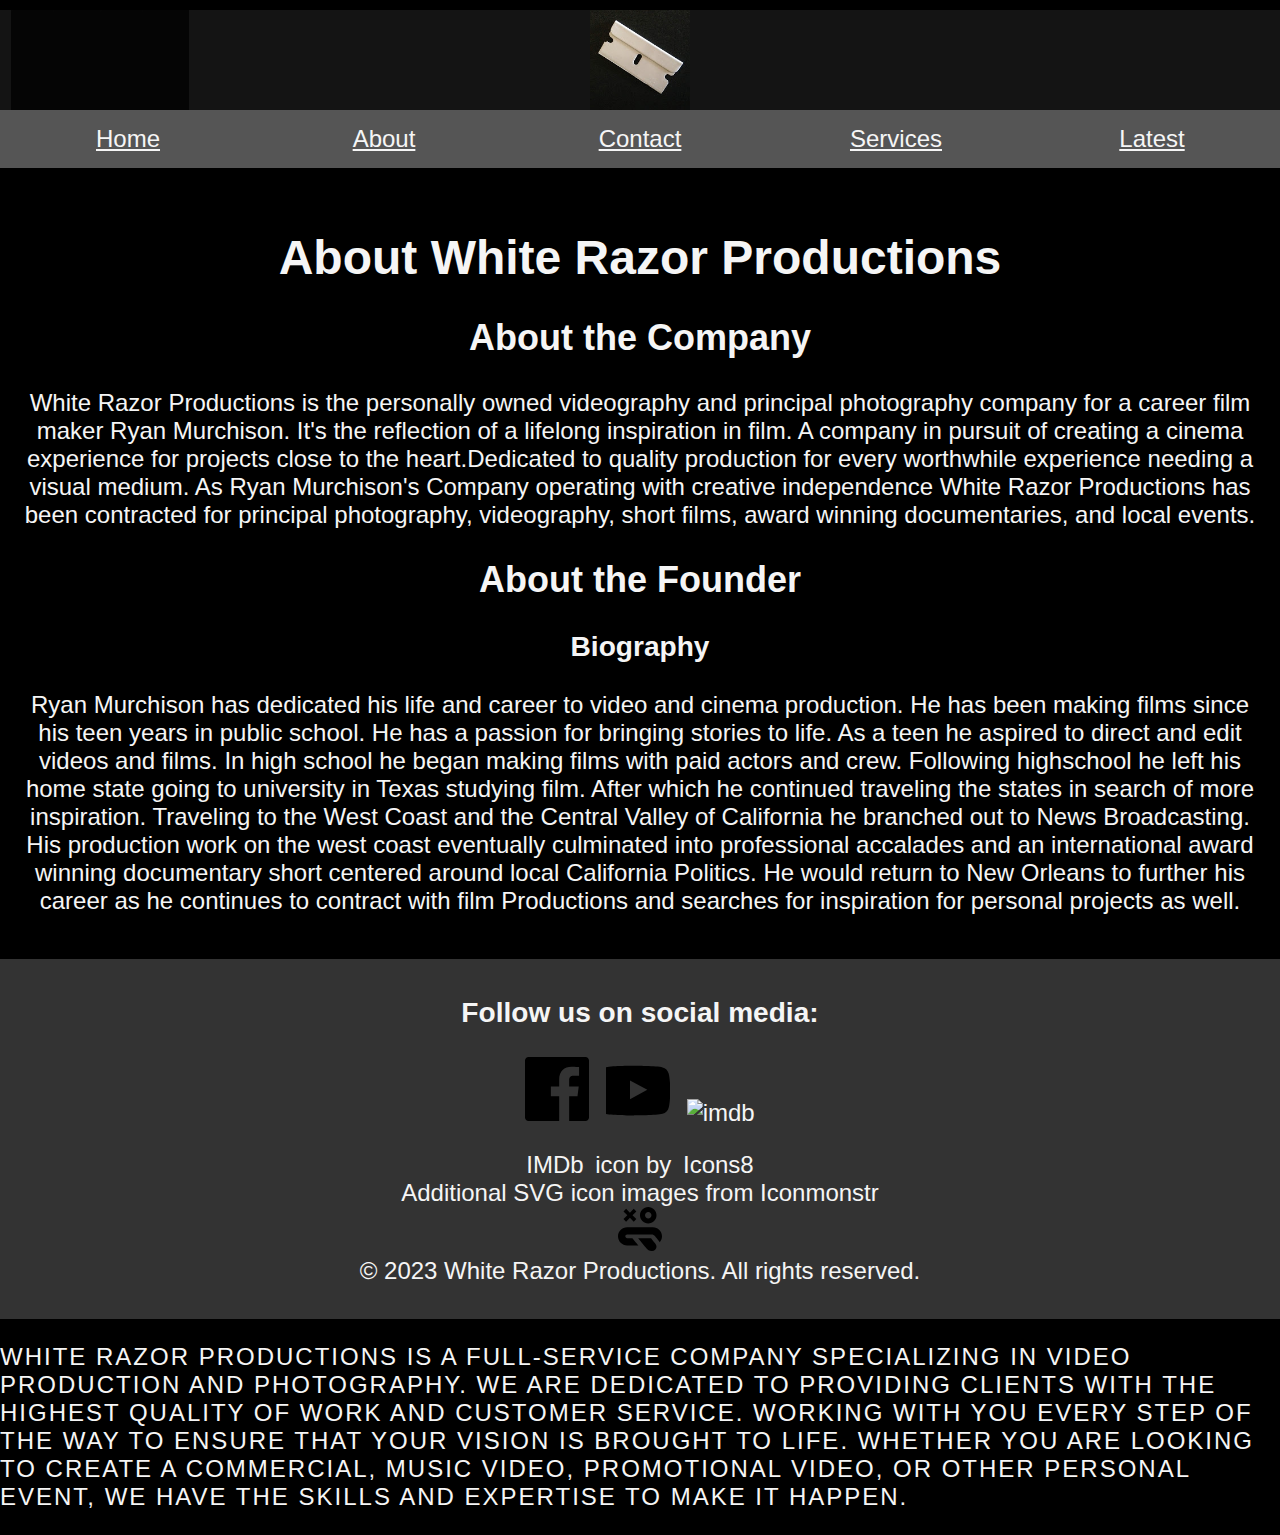
==== about.html @ c1a0ddce "Update" ====
<!DOCTYPE html>
<html lang="en-US" dir="ltr">
  <head>
    <meta charset="utf-8" />
    <meta http-equiv="X-UA-Compatible" content="IE=edge" />
    <meta name="viewport" content="width=device-width, initial-scale=1.0" />
    <link rel="stylesheet" href="whiteRazorStylesheet.css" />
    <link rel="icon" href="whiteRazorLogo.jpg" />
    <title>About White Razor Productions</title>
  </head>
  <body>
    <header>
      <div class="logo">
        <div class="logoVideo">
          <video
            id="logoVideo"
            width="200"
            height="100"
            src="White Razor Productions LLC Intro logo.mp4"
            autoplay
            muted
            onloadedmetadata="this.currentTime = 0;"
            ontimeupdate="if (this.currentTime >= 8) { this.pause(); this.currentTime = 8; }"
          ></video>
        </div>
        <div class="logoImage">
          <img
            src="whiteRazorLogo.jpg"
            id="logoHeader"
            alt="White Razor Productions logo"
          />
        </div>
      </div>
      <!-- Use a button for the nav toggle for better accessibility -->
      <button class="nav-toggle" aria-label="Toggle navigation">
        Experience White Razor Productions
      </button>
      <nav>
        <ul>
          <li><a href="index.html">Home</a></li>
          <li><a href="about.html">About</a></li>
          <li><a href="contact.html">Contact</a></li>
          <li><a href="whiteRazorServices.html">Services</a></li>
          <li><a href="latest.html">Latest</a></li>
        </ul>
      </nav>
    </header>
    <main>
      <h1>About White Razor Productions</h1>
      <h2>About the Company</h2>
      <p>
        White Razor Productions is the personally owned videography and
        principal photography company for a career film maker Ryan Murchison.
        It's the reflection of a lifelong inspiration in film. A company in
        pursuit of creating a cinema experience for projects close to the
        heart.Dedicated to quality production for every worthwhile experience
        needing a visual medium. As Ryan Murchison's Company operating with
        creative independence White Razor Productions has been contracted for
        principal photography, videography, short films, award winning
        documentaries, and local events.
      </p>
      <h2>About the Founder</h2>
      <h3>Biography</h3>
      <p>
        Ryan Murchison has dedicated his life and career to video and cinema
        production. He has been making films since his teen years in public
        school. He has a passion for bringing stories to life. As a teen he
        aspired to direct and edit videos and films. In high school he began
        making films with paid actors and crew. Following highschool he left his
        home state going to university in Texas studying film. After which he
        continued traveling the states in search of more inspiration. Traveling
        to the West Coast and the Central Valley of California he branched out
        to News Broadcasting. His production work on the west coast eventually
        culminated into professional accalades and an international award
        winning documentary short centered around local California Politics. He
        would return to New Orleans to further his career as he continues to
        contract with film Productions and searches for inspiration for personal
        projects as well.
      </p>
    </main>
    <footer>
      <div class="share" id="share">
        <div class="shareText" id="shareHeader">
          <h3>Follow us on social media:</h3>
        </div>
        <div class="shareLinks" id="shareLinks">
          <a
            title="Facebook"
            href="https://www.facebook.com/people/White-Razor-Productions/100066410921612/"
            target="_blank"
            rel="noopener noreferrer"
          >
            <svg
              xmlns="http://www.w3.org/2000/svg"
              width="64"
              height="64"
              viewBox="0 0 24 24"
            >
              <path
                d="M22.675 0h-21.35c-.732 0-1.325.593-1.325 1.325v21.351c0 .731.593 1.324 1.325 1.324h11.495v-9.294h-3.128v-3.622h3.128v-2.671c0-3.1 1.893-4.788 4.659-4.788 1.325 0 2.463.099 2.795.143v3.24l-1.918.001c-1.504 0-1.795.715-1.795 1.763v2.313h3.587l-.467 3.622h-3.12v9.293h6.116c.73 0 1.323-.593 1.323-1.325v-21.35c0-.732-.593-1.325-1.325-1.325z"
              />
            </svg>
          </a>
          <a
            title="Youtube"
            href="https://www.youtube.com/@whiterazorproduction"
            target="_blank"
            rel="noopener noreferrer"
          >
            <svg
              alt="youtube"
              xmlns="http://www.w3.org/2000/svg"
              width="64"
              height="64"
              viewBox="0 0 24 24"
            >
              <path
                d="M23.5 6.2c-.3-1.2-1.2-2.1-2.3-2.3-2.1-.6-10.7-.6-10.7-.6s-8.5 0-10.7.6c-1.1.3-2 1.2-2.3 2.3-.6 2.1-.6 6.4-.6 6.4s0 4.3.6 6.4c.3 1.2 1.2 2.1 2.3 2.3 2.1.6 10.7.6 10.7.6s8.5 0 10.7-.6c1.2-.3 2.1-1.2 2.3-2.3.6-2.1.6-6.4.6-6.4s0-4.3-.6-6.4zm-14.5 9.6v-7l6.5 3.5-6.5 3.5z"
              />
            </svg>
          </a>
          <a
            title="IMDb"
            href="https://www.imdb.com/name/nm3601510/?ref_=nv_sr_srsg_0/"
            target="_blank"
            rel="noopener noreferrer"
          >
            <img
              width="74"
              height="74"
              src="https://img.icons8.com/glyph-neue/64/imdb.png"
              alt="imdb"
            />
          </a>
        </div>
      </div>
      <div id="logoContainer">
        <img
          src="whiteRazorLogo.jpg"
          id="logoFooter"
          alt="White Razor Productions logo"
        />
      </div>
      <div id="references">
        <p>
          <a href="https://icons8.com/icon/P9HjgGcVghd2/imdb">IMDb</a> icon by
          <a href="https://icons8.com">Icons8</a> <br />Additional SVG icon
          images from Iconmonstr<br />
          <a
            title="Iconmonstr"
            href="https://iconmonstr.com/"
            target="_blank"
            rel="noopener noreferrer"
          >
            <svg
              xmlns="http://www.w3.org/2000/svg"
              width="44"
              height="44"
              viewBox="0 0 24 24"
            >
              <path
                d="M16.5 2.75c-.965 0-1.75.785-1.75 1.75s.785 1.75 1.75 1.75 1.75-.785 1.75-1.75-.785-1.75-1.75-1.75zm0-2.75c2.481 0 4.5 2.019 4.5 4.5s-2.019 4.5-4.5 4.5-4.5-2.019-4.5-4.5 2.019-4.5 4.5-4.5zm-5.5 17.01s2.539 3.087 4.022 4.944c1.163 1.454 2.025 2.046 3.462 2.046 1.411 0 2.516-1.065 2.516-2.309 0-.539-.183-1.111-.594-1.646-1.52-1.973-2.406-3.035-2.406-3.035h-7zm-3.136-.01h-2.864c-.551 0-1-.449-1-1s.449-1 1-1h13.279c.893 0 1.4.248 1.963.958.96 1.211 2.505 3.163 2.562 3.251.736-.87 1.196-1.98 1.196-3.209 0-2.761-2.239-5-5-5h-14c-2.761 0-5 2.239-5 5s2.239 5 5 5h6.141c-1.144-1.405-3.277-4-3.277-4zm.05-12.5l2.086 2.086-1.414 1.414-2.086-2.086-2.086 2.086-1.414-1.414 2.086-2.086-2.086-2.086 1.414-1.414 2.086 2.086 2.086-2.086 1.414 1.414-2.086 2.086z"
              />
            </svg>
          </a>
          <br />&copy; 2023 White Razor Productions. All rights reserved.
        </p>
      </div>
    </footer>
      <div class="text" id="footerText">
        <p>
          White Razor Productions is a full-service company specializing in
          video production and photography. We are dedicated to providing
          clients with the highest quality of work and customer service. Working
          with you every step of the way to ensure that your vision is brought
          to life. Whether you are looking to create a commercial, music video,
          promotional video, or other personal event, we have the skills and
          expertise to make it happen.
        </p>
      </div>
  </body>
</html>
---- whiteRazorStylesheet.css ----
/* General styles */

body {
    font-family: Arial, sans-serif;
    font-size: 24px;
    margin: 0;
    padding: 0;
    background-color: rgb(20, 20, 20);
    color: whitesmoke;
}

header, footer {
    color: whitesmoke;
    padding: 10px 0;
    text-align: center;
}

footer {
    background-color: #333;
}

a {
    color: whitesmoke;
    text-decoration: none;
}
a follow {
    color: whitesmoke;
    text-decoration: none;
}
/* Logo container */
.logo {
    position: relative;
    width: 100%;
    height: 100px;
    background-color: rgb(20, 20, 20);
}

/* Logo video */
.logoVideo {
    position: absolute;
    top: 0;
    left: 0;
    z-index: 10;
}

/* Logo image */
.logoImage {
    position: absolute;
    top: 0;
    left: 50%;
    transform: translateX(-50%);
    z-index: 5;
}

/* Center #logoHeader within the .logo container */
#logoHeader {
    width: 100px;
    height: auto;
}
/* Center #logoFooter within the footer */
#logoFooter {
    display: none;
}

/* Navigation styles */
nav {
    background-color: #333;
    width: 100%;
    padding: 0;
    margin: 0;
}

nav ul {
    list-style: none;
    padding: 0;
    margin: 0;
    display: flex;
    justify-content: space-around;
    align-items: center;
    width: 100%;
}

nav ul li {
    flex: 1;
    text-align: center;
}

nav ul li a {
    display: block;
    padding: 15px 20px;
    color: whitesmoke;
    text-decoration: none;
}

nav ul li a, #phone, #email:hover {
    background-color: #555;
    text-decoration: underline;
}

.nav-toggle {
    display: none;
}

/* Main content styling */
main {
    padding: 20px;
    text-align: center;
}

#reelVideo {
    width: 1280px;
    height: 720px;
    margin: 20px 0;
}

/* Footer styling */
footer .text {
    margin: 20px 0;
}

#shareLinks a {
    color: whitesmoke;
    margin: 0 5px;
    text-decoration: none;
    display: inline-block;
}

#shareLinks svg {
    fill: black;
    transition: fill 0.3s;
}

#shareLinks svg:hover {
    fill: whitesmoke;
}
#shareLinks img {
  transition: filter 0.3s;
}

#shareLinks img:hover {
  filter: invert(120%);
}
#references a {
    color: whitesmoke;
    margin: 0 5px;
    text-decoration: none;
    display: inline-block;
}

#references svg {
    fill: black;
    transition: fill 0.3s;
}

#references svg:hover {
    fill: whitesmoke;
}
/* Responsive adjustments */
@media (max-width: 768px) {
    body {
        font-size: 16px;
    }
    .nav-toggle {
        display: block;
        background-color: #444;
        color: #fff;
        border: none;
        padding: 10px;
        cursor: pointer;
        font-size: 16px;
        margin-left: auto;
    }

    nav ul {
        flex-direction: column;
        display: none; /* Hide by default for smaller screens */
        width: 100%;
    }

    nav ul.show {
        display: flex; /* Show when toggled */
    }

    .logo {
        flex-direction: column;
        align-items: center;
        justify-content: center;
    }

    #logoHeader, #logoFooter {
        display: block;
        margin: 0 auto;
        width: 100px;
        height: auto;
    }

    #reelHead {
        display: none; /* Hide the reel header on smaller screens */
    }

    #reelVideo {
        width:360px;
        height: auto;
    }

    #logoVideo {
        display: none; /* Hide the logo video on smaller screens */
    }

    footer {
        flex-direction: column;
        text-align: center;
    }

    #footerText, #share {
        width: 100%;
        text-align: center;
        padding-right: 0px;
    }

    #share {
        display: block;
        justify-content: center;
        padding-top: 10px;
    }
    #logoContainer {
        padding-top: 20px;
        margin-top: 20px;
    background-color: rgb(20, 20, 20);
    }

}
/*contact page*/

body {
  background: black;
}

.wrap {
  height: 48yh;
  display: flex;
  justify-content: center;
  align-items: center;
  div {
    display: flex;
    justify-content: center;
    align-items: center;
    margin: 8px;
  }
}

.parent {
  position: relative;
  .sub {
    transition: all 0.5s ease-in-out;
  }
  .thanks {
    font-size: 13px;
    transition: all 0.5s ease-in-out;
    position: absolute;
    top: -5px;
    left: 0;
    opacity: 0;
  }
}
#subscription {
  display: inline-block;
  justify-content: center;
  align-items: center;
  height: 100vh;
}
.text {
  font-size: 24px;
  color:whitesmoke;
  font-family: 'Open Sans', sans-serif;
  letter-spacing: 2px;
  text-transform: uppercase;
  transition: all 0.5s ease-in-out;
}

#toggle {
  display: none;
}

.button {
  position: absolute;
  z-index: 999;
  width: 24px;
  height: 24px;
  background: whitesmoke;
  border-radius: 10%;
  transition: all 0.5s ease-in-out;
  cursor: pointer;
  &:before {
    position: absolute;
    width: 16px;
    height: 2px;
    background: grey;
    transform: rotate(90deg);
  }
  &:after {
    position: absolute;
    top: 13px;
    left: 6px;
    content: '';
    width: 16px;
    height: 2px;
    background: grey;
  }
}

#toggle:checked ~ .nav {
  opacity: 1;
  transform: translateY(10%);
}

#toggle:checked ~ .button {
  transform: rotate(135deg);
  box-shadow: 0 0 0 0 transparent;
  border-radius: 100%;
}

#toggle:checked ~ .subbed {
  opacity: 1;
}
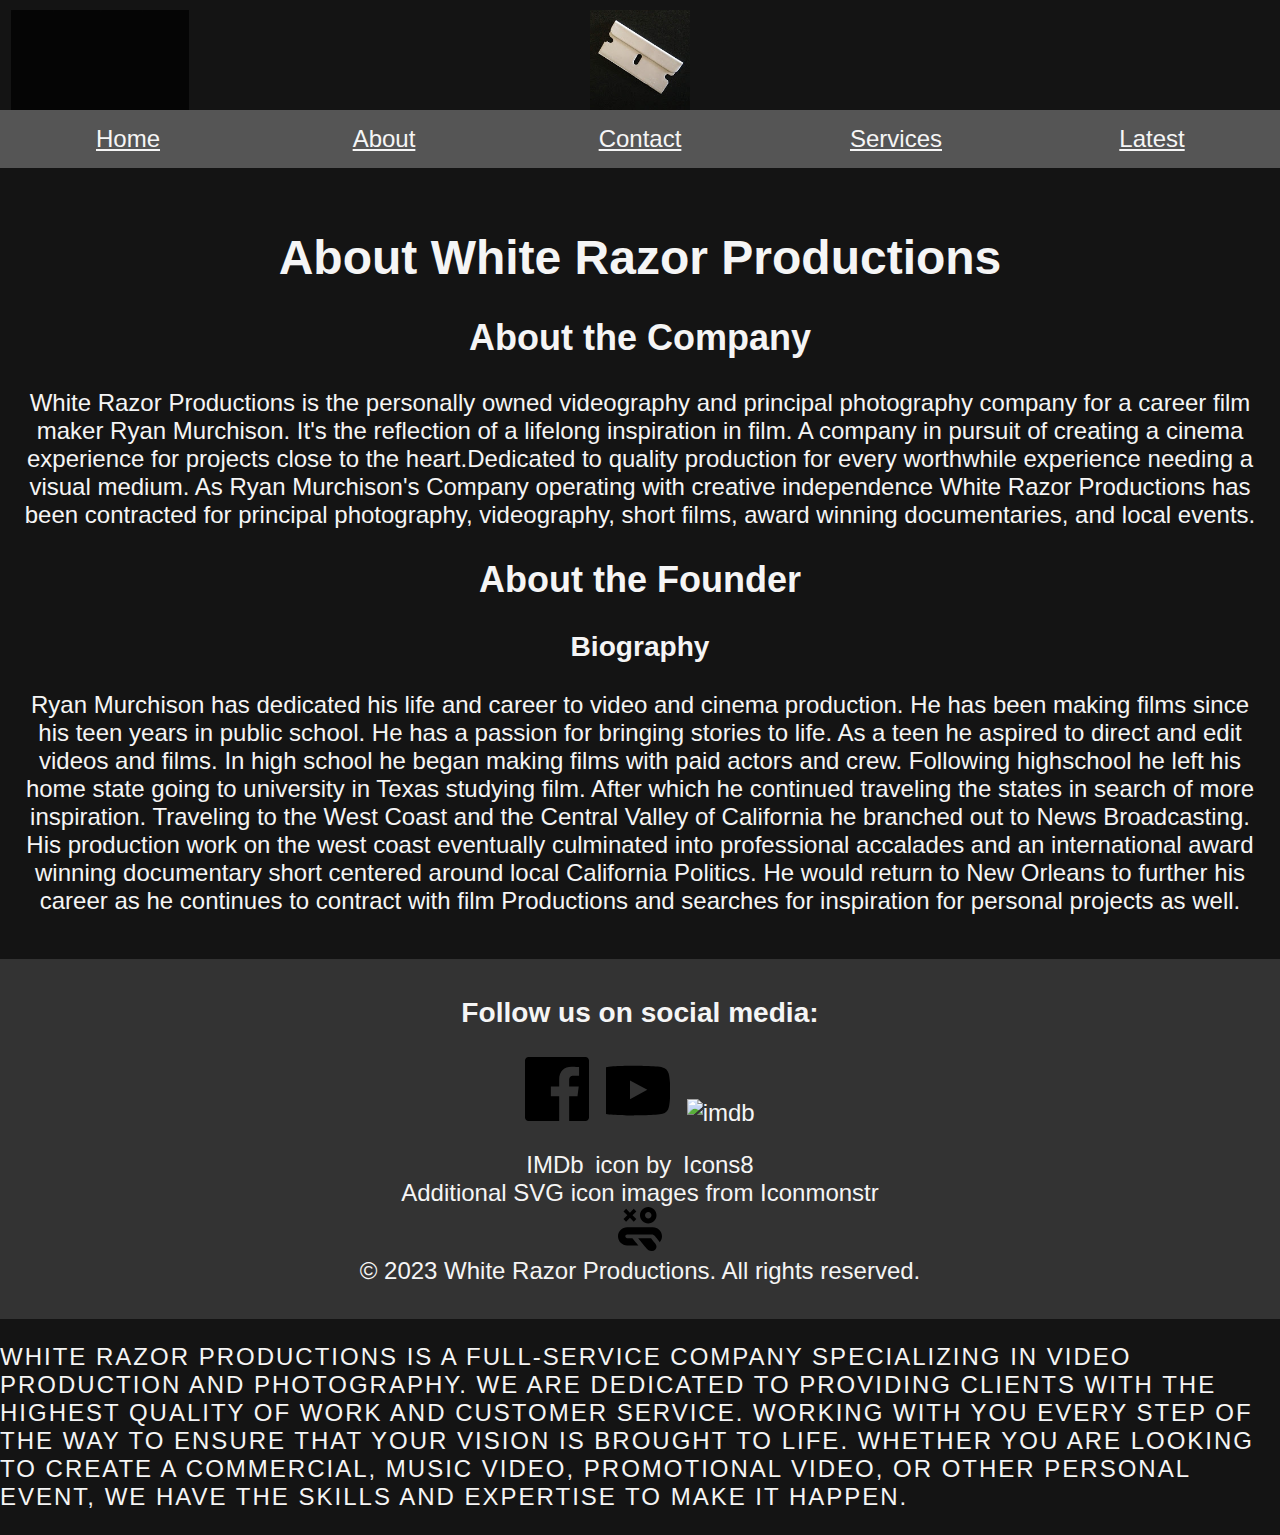
==== commit 373453e3: "Update" ====
--- a/about.html
+++ b/about.html
@@ -7,6 +7,22 @@
     <link rel="stylesheet" href="whiteRazorStylesheet.css" />
     <link rel="icon" href="whiteRazorLogo.jpg" />
     <title>About White Razor Productions</title>
+    <script src="https://code.jquery.com/jquery-3.6.0.min.js"></script>
+    <script type="module" src="navToggle.js"></script>
+    <script defer>
+      document.addEventListener("DOMContentLoaded", function () {
+        const navToggle = document.querySelector(".nav-toggle");
+        const navUl = document.querySelector("nav ul");
+        const homeLink = document.getElementById("homeLink");
+        const reelVideo = document.getElementById("reelVideo");
+
+        // Toggle navigation visibility
+        navToggle.addEventListener("click", function () {
+          navToggle.classList.toggle("active");
+          navUl.classList.toggle("show");
+        });
+     });
+     </script>
   </head>
   <body>
     <header>
--- a/whiteRazorStylesheet.css
+++ b/whiteRazorStylesheet.css
@@ -51,13 +51,11 @@
     transform: translateX(-50%);
     z-index: 5;
 }
-
-/* Center #logoHeader within the .logo container */
 #logoHeader {
     width: 100px;
     height: auto;
 }
-/* Center #logoFooter within the footer */
+
 #logoFooter {
     display: none;
 }
@@ -173,12 +171,12 @@
 
     nav ul {
         flex-direction: column;
-        display: none; /* Hide by default for smaller screens */
+        display: none;
         width: 100%;
     }
 
     nav ul.show {
-        display: flex; /* Show when toggled */
+        display: flex;
     }
 
     .logo {
@@ -195,7 +193,7 @@
     }
 
     #reelHead {
-        display: none; /* Hide the reel header on smaller screens */
+        display: none;
     }
 
     #reelVideo {
@@ -204,7 +202,7 @@
     }
 
     #logoVideo {
-        display: none; /* Hide the logo video on smaller screens */
+        display: none;
     }
 
     footer {
@@ -230,12 +228,75 @@
     }
 
 }
+
 /*contact page*/
-
-body {
-  background: black;
-}
-
+#subscription {
+  display: flex;
+  flex-direction: column;
+  align-items: center; 
+  justify-content: center;
+}
+
+#subscription input[type="text"] {
+  width: 400px; /* Increase width */
+  padding: 15px; /* Increase padding */
+  margin-bottom: 10px;
+  border: 1px solid #444;
+  border-radius: 4px;
+}
+
+.emailer {
+  width: 400px; /* Increase width */
+  padding: 15px; /* Increase padding */
+  margin-bottom: 10px;
+  border: 1px solid #444;
+  border-radius: 4px;
+}
+
+#button {
+  height: 100px;
+  width: 300px;
+  padding: 10px; 
+  margin-bottom: 10px;
+  border: 1px solid #444;
+  border-radius: 4px;
+}
+#submit {
+  width: 100px;
+  height: 50px;
+  text-align: center;
+  cursor: pointer;
+  border-radius: 8px;
+
+}
+#toggle {
+  width: 100px;
+  height: 50px;
+  background-image: url('./whiteRazorLogoEdited.jpg');
+  background-size: cover;
+  background-position: center;
+  background-repeat: no-repeat;
+  filter: blur(5px); /* Apply blur */
+  transition: filter 0.1s ease-in-out; /* Smooth transition */
+}
+
+#toggle:hover {
+  filter: blur(0); /* Remove blur on hover */
+}
+.text {
+  font-size: 24px;
+  color:whitesmoke;
+  font-family: 'Open Sans', sans-serif;
+  letter-spacing: 2px;
+  text-transform: uppercase;
+  transition: all 0.5s ease-in-out;
+}
+#subbed {
+  display: none;
+  transition: all 0.5s ease-in-out;
+  opacity: 0;
+}
+/*
 .wrap {
   height: 48yh;
   display: flex;
@@ -263,11 +324,16 @@
     opacity: 0;
   }
 }
-#subscription {
-  display: inline-block;
+
+.wrap {
+  display: flex;
   justify-content: center;
   align-items: center;
-  height: 100vh;
+  height: 50vh;
+  .subbed {
+    transition: all 0.5s ease-in-out;
+    opacity: 0;
+  }
 }
 .text {
   font-size: 24px;
@@ -280,6 +346,8 @@
 
 #toggle {
   display: none;
+  width: 400px;
+  height: 30px;
 }
 
 .button {
@@ -322,4 +390,4 @@
 
 #toggle:checked ~ .subbed {
   opacity: 1;
-}+} */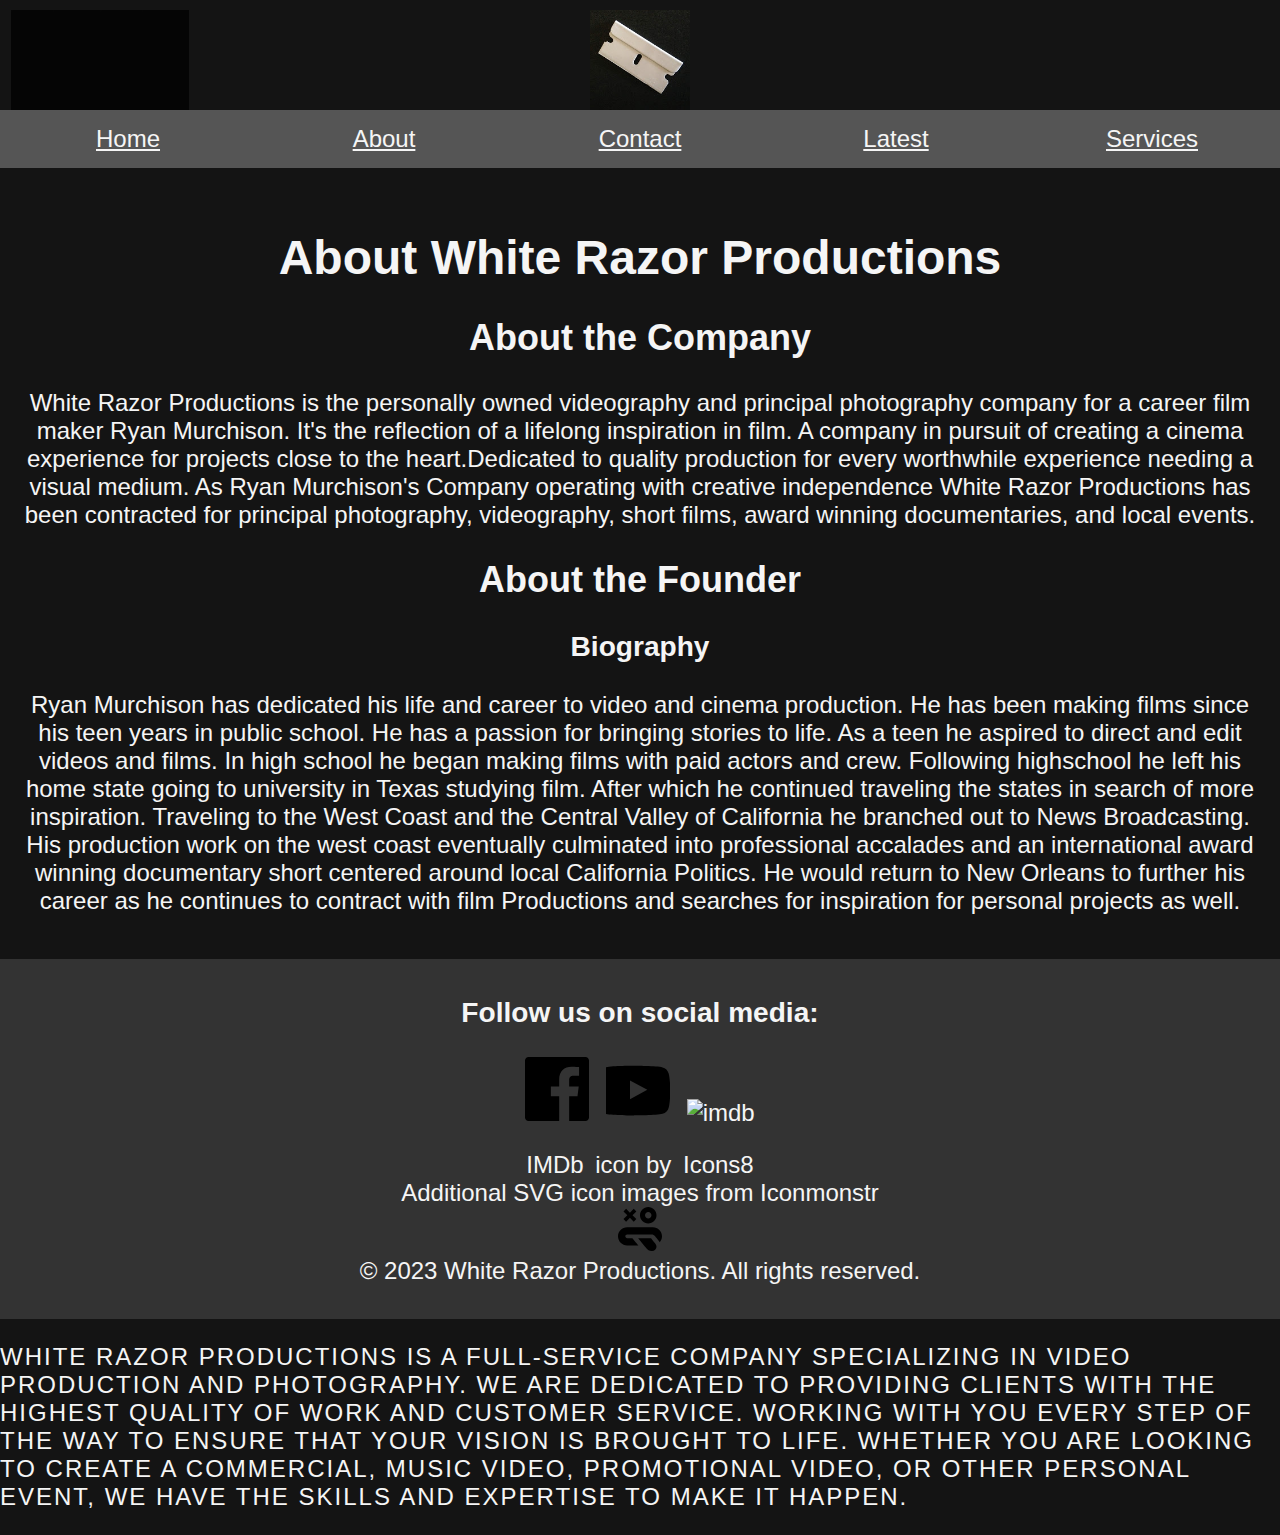
==== commit d9496bb5: "Update" ====
--- a/about.html
+++ b/about.html
@@ -56,8 +56,8 @@
           <li><a href="index.html">Home</a></li>
           <li><a href="about.html">About</a></li>
           <li><a href="contact.html">Contact</a></li>
-          <li><a href="whiteRazorServices.html">Services</a></li>
           <li><a href="latest.html">Latest</a></li>
+          <li><a href="services.html">Services</a></li>
         </ul>
       </nav>
     </header>
@@ -183,7 +183,7 @@
         </p>
       </div>
     </footer>
-      <div class="text" id="footerText">
+      <div class="text" id="aboutfootertext">
         <p>
           White Razor Productions is a full-service company specializing in
           video production and photography. We are dedicated to providing
--- a/whiteRazorStylesheet.css
+++ b/whiteRazorStylesheet.css
@@ -1,5 +1,3 @@
-/* General styles */
-
 body {
     font-family: Arial, sans-serif;
     font-size: 24px;
@@ -153,10 +151,71 @@
 #references svg:hover {
     fill: whitesmoke;
 }
+
+/*contact page*/
+#subscription {
+  display: flex;
+  flex-direction: column;
+  align-items: center; 
+  justify-content: center;
+}
+
+#subscription input[type="text"], #subscription input[type="email"] {
+  width: 400px; /* Increase width */
+  padding: 15px; /* Increase padding */
+  margin-bottom: 10px;
+  border: 1px solid #444;
+  border-radius: 4px;
+}
+
+#submit {
+  width: 100px;
+  height: 50px;
+  text-align: center;
+  cursor: pointer;
+  border-radius: 8px;
+}
+
+#button {
+  width: 150px;
+  height: 50px;
+  padding: 10px; 
+  margin-bottom: 10px;
+  border: 1px solid #444;
+  border-radius: 4px;
+  background-image: url('./whiteRazorLogoEdited.jpg');
+  background-size: cover;
+  background-position: center;
+  background-repeat: no-repeat;
+  color: 444;
+  font-size: bold;
+  white-space: normal;
+  font-weight: bold;
+  filter: blur(5px); /* Apply blur */
+  transition: filter 0.1s ease-in-out; /* Smooth transition */
+}
+
+#button:hover, #name:hover, #email:hover {
+  filter: blur(0); /* Remove blur on hover */
+}
+
+.text {
+  font-size: 24px;
+  color: whitesmoke;
+  font-family: 'Open Sans', sans-serif;
+  letter-spacing: 2px;
+  text-transform: uppercase;
+  transition: all 0.5s ease-in-out;
+}
+
+#thanks {
+  opacity: 0;
+}
+
 /* Responsive adjustments */
 @media (max-width: 768px) {
     body {
-        font-size: 16px;
+        font-size: 14px;
     }
     .nav-toggle {
         display: block;
@@ -224,170 +283,22 @@
     #logoContainer {
         padding-top: 20px;
         margin-top: 20px;
-    background-color: rgb(20, 20, 20);
-    }
-
-}
-
-/*contact page*/
-#subscription {
-  display: flex;
-  flex-direction: column;
-  align-items: center; 
-  justify-content: center;
-}
-
-#subscription input[type="text"] {
-  width: 400px; /* Increase width */
-  padding: 15px; /* Increase padding */
-  margin-bottom: 10px;
-  border: 1px solid #444;
-  border-radius: 4px;
-}
-
-.emailer {
-  width: 400px; /* Increase width */
-  padding: 15px; /* Increase padding */
-  margin-bottom: 10px;
-  border: 1px solid #444;
-  border-radius: 4px;
-}
-
-#button {
-  height: 100px;
-  width: 300px;
-  padding: 10px; 
-  margin-bottom: 10px;
-  border: 1px solid #444;
-  border-radius: 4px;
-}
-#submit {
-  width: 100px;
-  height: 50px;
-  text-align: center;
-  cursor: pointer;
-  border-radius: 8px;
-
-}
-#toggle {
-  width: 100px;
-  height: 50px;
-  background-image: url('./whiteRazorLogoEdited.jpg');
-  background-size: cover;
-  background-position: center;
-  background-repeat: no-repeat;
-  filter: blur(5px); /* Apply blur */
-  transition: filter 0.1s ease-in-out; /* Smooth transition */
-}
-
-#toggle:hover {
-  filter: blur(0); /* Remove blur on hover */
-}
-.text {
-  font-size: 24px;
-  color:whitesmoke;
-  font-family: 'Open Sans', sans-serif;
-  letter-spacing: 2px;
-  text-transform: uppercase;
-  transition: all 0.5s ease-in-out;
-}
-#subbed {
-  display: none;
-  transition: all 0.5s ease-in-out;
-  opacity: 0;
-}
-/*
-.wrap {
-  height: 48yh;
-  display: flex;
-  justify-content: center;
-  align-items: center;
-  div {
-    display: flex;
-    justify-content: center;
-    align-items: center;
-    margin: 8px;
-  }
-}
-
-.parent {
-  position: relative;
-  .sub {
-    transition: all 0.5s ease-in-out;
-  }
-  .thanks {
-    font-size: 13px;
-    transition: all 0.5s ease-in-out;
-    position: absolute;
-    top: -5px;
-    left: 0;
-    opacity: 0;
-  }
-}
-
-.wrap {
-  display: flex;
-  justify-content: center;
-  align-items: center;
-  height: 50vh;
-  .subbed {
-    transition: all 0.5s ease-in-out;
-    opacity: 0;
-  }
-}
-.text {
-  font-size: 24px;
-  color:whitesmoke;
-  font-family: 'Open Sans', sans-serif;
-  letter-spacing: 2px;
-  text-transform: uppercase;
-  transition: all 0.5s ease-in-out;
-}
-
-#toggle {
-  display: none;
-  width: 400px;
-  height: 30px;
-}
-
-.button {
-  position: absolute;
-  z-index: 999;
-  width: 24px;
-  height: 24px;
-  background: whitesmoke;
-  border-radius: 10%;
-  transition: all 0.5s ease-in-out;
-  cursor: pointer;
-  &:before {
-    position: absolute;
-    width: 16px;
-    height: 2px;
-    background: grey;
-    transform: rotate(90deg);
-  }
-  &:after {
-    position: absolute;
-    top: 13px;
-    left: 6px;
-    content: '';
-    width: 16px;
-    height: 2px;
-    background: grey;
-  }
-}
-
-#toggle:checked ~ .nav {
-  opacity: 1;
-  transform: translateY(10%);
-}
-
-#toggle:checked ~ .button {
-  transform: rotate(135deg);
-  box-shadow: 0 0 0 0 transparent;
-  border-radius: 100%;
-}
-
-#toggle:checked ~ .subbed {
-  opacity: 1;
-} */+        background-color: rgb(20, 20, 20);
+    }
+    #subscription input[id="name"], #subscription input[id="email"] {
+    width: 90%; /* Adjust width */
+    padding: 10px; /* Adjust padding */
+    }
+
+    #button {
+
+    }
+    #subscription input[type="text"], #subscription input[type="email"] {
+    width: 100%;
+    padding: 10px;
+    }
+    #indexfootertext, #aboutfootertext, 
+    #contactfootertext { 
+    font-size: 87%;
+    }
+  }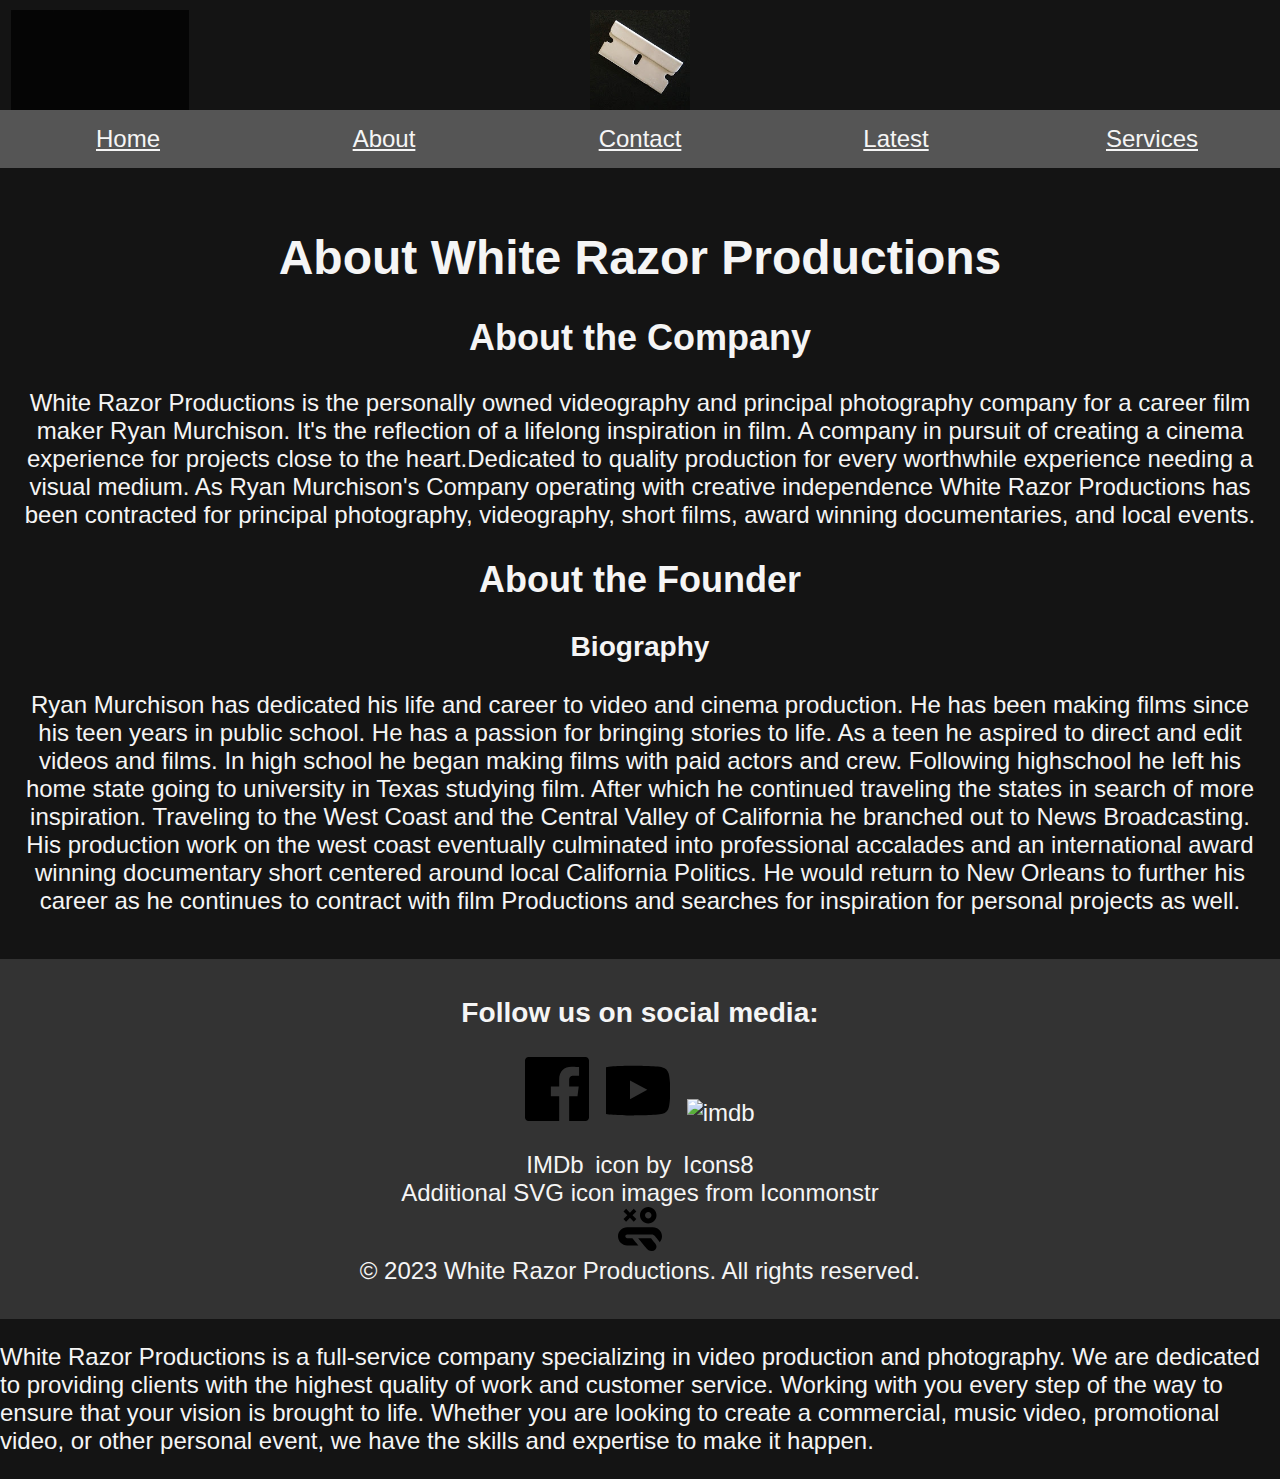
==== commit bd56a595: "Update" ====
--- a/about.html
+++ b/about.html
@@ -183,7 +183,7 @@
         </p>
       </div>
     </footer>
-      <div class="text" id="aboutfootertext">
+      <div class="footertext" id="aboutfootertext">
         <p>
           White Razor Productions is a full-service company specializing in
           video production and photography. We are dedicated to providing
--- a/whiteRazorStylesheet.css
+++ b/whiteRazorStylesheet.css
@@ -161,8 +161,8 @@
 }
 
 #subscription input[type="text"], #subscription input[type="email"] {
-  width: 400px; /* Increase width */
-  padding: 15px; /* Increase padding */
+  width: 400px;
+  padding: 15px;
   margin-bottom: 10px;
   border: 1px solid #444;
   border-radius: 4px;
@@ -191,12 +191,12 @@
   font-size: bold;
   white-space: normal;
   font-weight: bold;
-  filter: blur(5px); /* Apply blur */
-  transition: filter 0.1s ease-in-out; /* Smooth transition */
+  filter: blur(5px);
+  transition: filter 0.1s ease-in-out;
 }
 
 #button:hover, #name:hover, #email:hover {
-  filter: blur(0); /* Remove blur on hover */
+  filter: blur(0);
 }
 
 .text {
@@ -211,7 +211,47 @@
 #thanks {
   opacity: 0;
 }
-
+#mailto{
+  color: whitesmoke;
+  text-decoration: underline;
+}
+/* Latest Page */
+#galleryheader {
+  display: flex;
+  flex-direction: row;
+  align-items: center;
+  justify-content: space-between;
+  width: 100%;
+  border-bottom: 10px solid whitesmoke;
+}
+
+#latestlogo {
+  display: flex;
+  align-items: center;
+  justify-content: flex-end;
+  flex: 1;
+}
+
+.yearheader {
+  display: flex;
+  align-items: center;
+  flex: 1;
+}
+#gofundme-wrapper {
+  filter: invert(1);
+}
+#gofundme {
+  width: 30%;
+  height: auto;
+  max-width: 50%;
+  background-color: rgb(20, 20, 20);
+  display: flex;
+  align-items: center;
+  justify-content: center;
+  padding-top: 10px;
+  margin: 0 auto;
+  filter: invert(1);
+}
 /* Responsive adjustments */
 @media (max-width: 768px) {
     body {
@@ -286,19 +326,33 @@
         background-color: rgb(20, 20, 20);
     }
     #subscription input[id="name"], #subscription input[id="email"] {
-    width: 90%; /* Adjust width */
-    padding: 10px; /* Adjust padding */
-    }
-
-    #button {
-
+    width: 90%;
+    padding: 10px;
     }
     #subscription input[type="text"], #subscription input[type="email"] {
-    width: 100%;
-    padding: 10px;
-    }
-    #indexfootertext, #aboutfootertext, 
-    #contactfootertext { 
-    font-size: 87%;
+        width: 100%;
+        padding: 10px;
+    }
+    .footertext{ 
+        font-size: 87%;
+    }
+    #gofundme {
+        width: 77%;
+        height: auto;
+        max-width: 50%;}
+    #latestlogo img {
+        max-width: 50%;
+        height: auto;
+    }
+
+    .display {
+        width: 100%; 
+        height: auto;
+        max-width: 100%; 
+    }
+   .displayimage {
+        width: 100%;
+        height: auto;
+        max-width: 100%;
     }
   }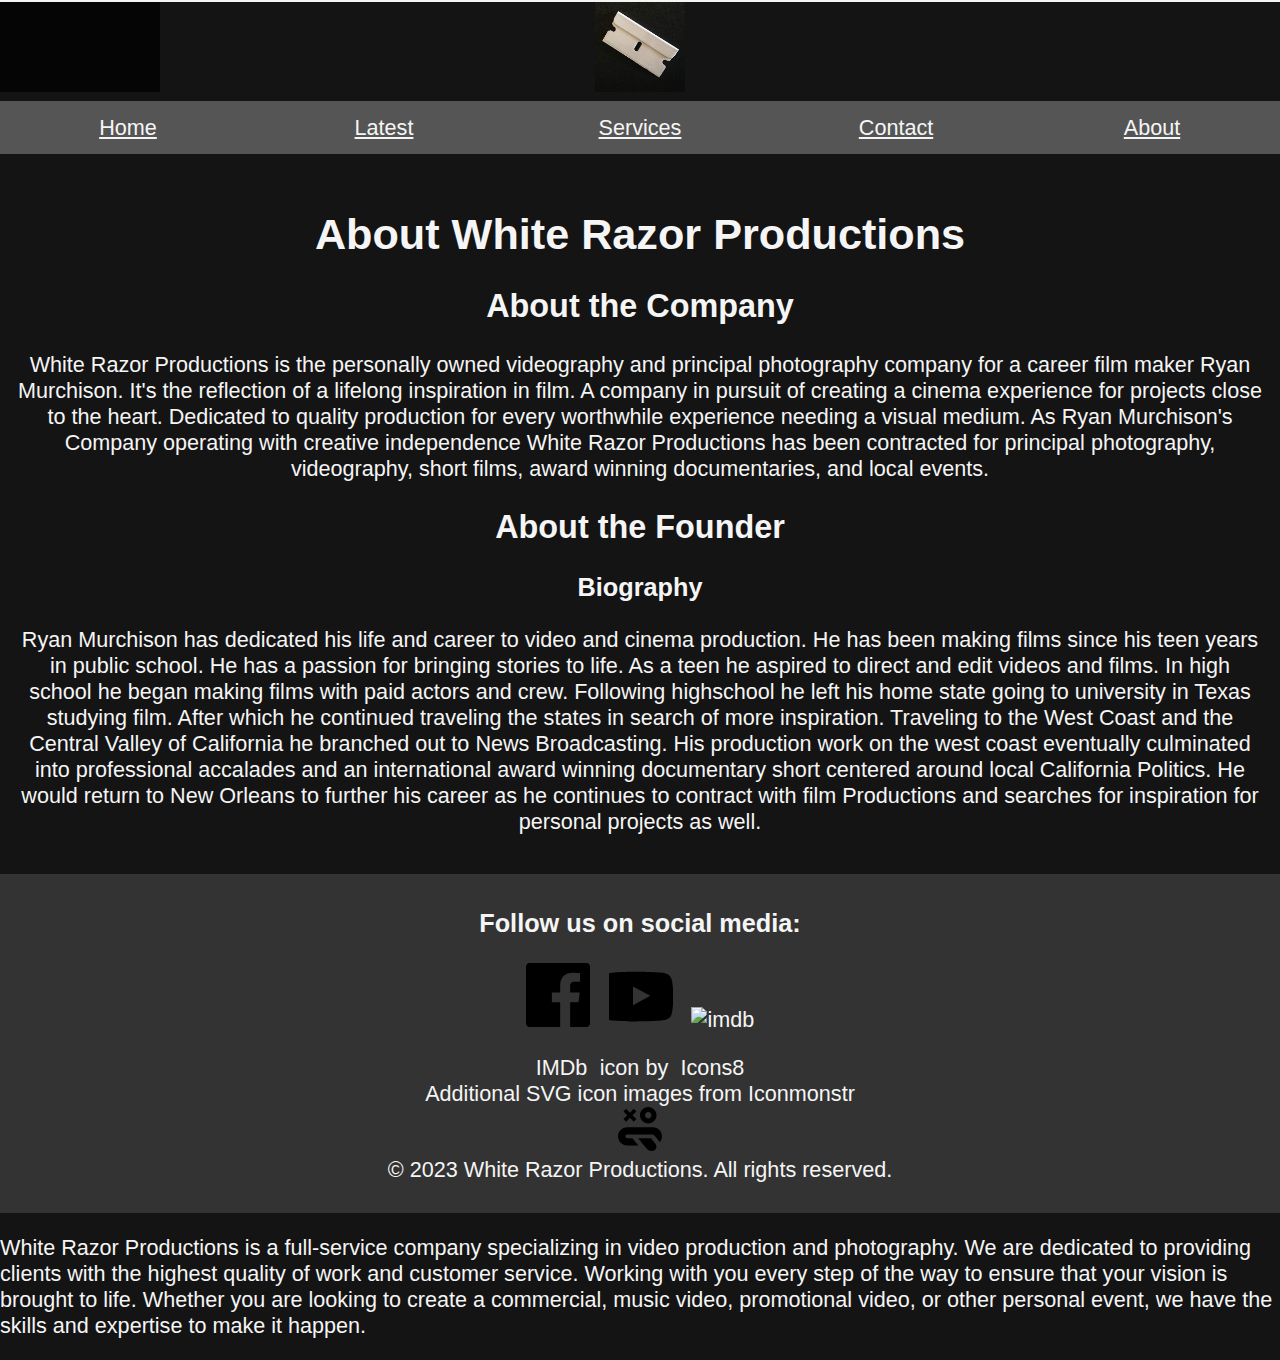
==== commit edcf20a4: "Update" ====
--- a/about.html
+++ b/about.html
@@ -21,8 +21,8 @@
           navToggle.classList.toggle("active");
           navUl.classList.toggle("show");
         });
-     });
-     </script>
+      });
+    </script>
   </head>
   <body>
     <header>
@@ -54,10 +54,10 @@
       <nav>
         <ul>
           <li><a href="index.html">Home</a></li>
-          <li><a href="about.html">About</a></li>
-          <li><a href="contact.html">Contact</a></li>
           <li><a href="latest.html">Latest</a></li>
           <li><a href="services.html">Services</a></li>
+          <li><a href="contact.html">Contact</a></li>
+          <li><a href="about.html">About</a></li>
         </ul>
       </nav>
     </header>
@@ -68,12 +68,12 @@
         White Razor Productions is the personally owned videography and
         principal photography company for a career film maker Ryan Murchison.
         It's the reflection of a lifelong inspiration in film. A company in
-        pursuit of creating a cinema experience for projects close to the
-        heart.Dedicated to quality production for every worthwhile experience
-        needing a visual medium. As Ryan Murchison's Company operating with
-        creative independence White Razor Productions has been contracted for
-        principal photography, videography, short films, award winning
-        documentaries, and local events.
+        pursuit of creating a cinema experience for projects close to the heart.
+        Dedicated to quality production for every worthwhile experience needing
+        a visual medium. As Ryan Murchison's Company operating with creative
+        independence White Razor Productions has been contracted for principal
+        photography, videography, short films, award winning documentaries, and
+        local events.
       </p>
       <h2>About the Founder</h2>
       <h3>Biography</h3>
@@ -183,16 +183,16 @@
         </p>
       </div>
     </footer>
-      <div class="footertext" id="aboutfootertext">
-        <p>
-          White Razor Productions is a full-service company specializing in
-          video production and photography. We are dedicated to providing
-          clients with the highest quality of work and customer service. Working
-          with you every step of the way to ensure that your vision is brought
-          to life. Whether you are looking to create a commercial, music video,
-          promotional video, or other personal event, we have the skills and
-          expertise to make it happen.
-        </p>
-      </div>
+    <div class="footertext" id="aboutfootertext">
+      <p>
+        White Razor Productions is a full-service company specializing in video
+        production and photography. We are dedicated to providing clients with
+        the highest quality of work and customer service. Working with you every
+        step of the way to ensure that your vision is brought to life. Whether
+        you are looking to create a commercial, music video, promotional video,
+        or other personal event, we have the skills and expertise to make it
+        happen.
+      </p>
+    </div>
   </body>
 </html>
--- a/whiteRazorStylesheet.css
+++ b/whiteRazorStylesheet.css
@@ -1,19 +1,35 @@
+/* Index and Main Content */
 body {
     font-family: Arial, sans-serif;
-    font-size: 24px;
+    font-size: 2.4vh;
     margin: 0;
     padding: 0;
     background-color: rgb(20, 20, 20);
     color: whitesmoke;
 }
 
-header, footer {
-    color: whitesmoke;
-    padding: 10px 0;
+header {
+    display: flex;
+    flex-direction: column;
+    align-items: center;
+    justify-content: center;
+    padding: 1vh 0;
     text-align: center;
-}
-
+    background-color: #333;
+    width: 100%;
+    z-index: 1;
+    position: relative;
+    border-top: 2px solid whitesmoke;
+}
+main {
+    margin-top: 10vh;
+    padding: 2vh;
+    text-align: center;
+}
 footer {
+    color: whitesmoke;
+    padding: 1vh 0;
+    text-align: center;
     background-color: #333;
 }
 
@@ -21,36 +37,49 @@
     color: whitesmoke;
     text-decoration: none;
 }
-a follow {
+
+a:visited {
     color: whitesmoke;
     text-decoration: none;
 }
-/* Logo container */
+
 .logo {
-    position: relative;
+    display: flex;
+    align-items: center;
+    justify-content: center;
     width: 100%;
-    height: 100px;
+    height: 10vh;
+    max-height: 100vh;
     background-color: rgb(20, 20, 20);
-}
-
-/* Logo video */
-.logoVideo {
     position: absolute;
     top: 0;
+    z-index: 5;
+}
+
+.logoVideo, .logoImage {
+    height: 10vh;
+    max-height: 100vh;
+    width: 100%;
+}
+
+#logoVideo, #logoHeader {
+    height: 100%;
+    width: auto;
+    position: absolute;
+    z-index: 10;
+}
+
+.logoVideo, #logoVideo {
     left: 0;
-    z-index: 10;
-}
-
-/* Logo image */
-.logoImage {
-    position: absolute;
-    top: 0;
+}
+
+.logoImage, #logoHeader {
     left: 50%;
     transform: translateX(-50%);
-    z-index: 5;
-}
-#logoHeader {
-    width: 100px;
+}
+
+#logoimage {
+    width: 100%;
     height: auto;
 }
 
@@ -58,12 +87,17 @@
     display: none;
 }
 
-/* Navigation styles */
+/*Navigation*/
 nav {
+    display: flex;
     background-color: #333;
     width: 100%;
     padding: 0;
     margin: 0;
+    position: relative;
+    flex-direction: column;
+    align-items: center;
+    top: 10vh;
 }
 
 nav ul {
@@ -83,7 +117,7 @@
 
 nav ul li a {
     display: block;
-    padding: 15px 20px;
+    padding: 1.5vh 2vw;
     color: whitesmoke;
     text-decoration: none;
 }
@@ -97,26 +131,28 @@
     display: none;
 }
 
-/* Main content styling */
 main {
-    padding: 20px;
+    padding: 2vh;
     text-align: center;
 }
 
 #reelVideo {
-    width: 1280px;
-    height: 720px;
-    margin: 20px 0;
-}
-
-/* Footer styling */
+    width: 80vw;
+    height: 45vw;
+    margin: 2vh 0;
+}
+/* Footers */
 footer .text {
-    margin: 20px 0;
+    margin: 2vh 0;
+}
+
+#missionStatement {
+    font-size: 2vh;
 }
 
 #shareLinks a {
     color: whitesmoke;
-    margin: 0 5px;
+    margin: 0 0.5vw;
     text-decoration: none;
     display: inline-block;
 }
@@ -129,16 +165,18 @@
 #shareLinks svg:hover {
     fill: whitesmoke;
 }
+
 #shareLinks img {
-  transition: filter 0.3s;
+    transition: filter 0.3s;
 }
 
 #shareLinks img:hover {
-  filter: invert(120%);
-}
+    filter: invert(120%);
+}
+
 #references a {
     color: whitesmoke;
-    margin: 0 5px;
+    margin: 0 0.5vw;
     text-decoration: none;
     display: inline-block;
 }
@@ -152,207 +190,472 @@
     fill: whitesmoke;
 }
 
-/*contact page*/
+/*Contact Page*/
 #subscription {
-  display: flex;
-  flex-direction: column;
-  align-items: center; 
-  justify-content: center;
+    display: flex;
+    flex-direction: column;
+    align-items: center; 
+    justify-content: center;
 }
 
 #subscription input[type="text"], #subscription input[type="email"] {
-  width: 400px;
-  padding: 15px;
-  margin-bottom: 10px;
-  border: 1px solid #444;
-  border-radius: 4px;
+    width: 80vw;
+    padding: 2vh;
+    margin-bottom: 1vh;
+    border: 1px solid #444;
+    border-radius: 4px;
 }
 
 #submit {
-  width: 100px;
-  height: 50px;
-  text-align: center;
-  cursor: pointer;
-  border-radius: 8px;
+    width: 20vw;
+    height: 5vh;
+    text-align: center;
+    cursor: pointer;
+    border-radius: 8px;
 }
 
 #button {
-  width: 150px;
-  height: 50px;
-  padding: 10px; 
-  margin-bottom: 10px;
-  border: 1px solid #444;
-  border-radius: 4px;
-  background-image: url('./whiteRazorLogoEdited.jpg');
-  background-size: cover;
-  background-position: center;
-  background-repeat: no-repeat;
-  color: 444;
-  font-size: bold;
-  white-space: normal;
-  font-weight: bold;
-  filter: blur(5px);
-  transition: filter 0.1s ease-in-out;
+    width: auto;
+    height: 10vh;
+    padding: 2vh;
+    margin-bottom: 1vh;
+    border: 1px solid #444;
+    border-radius: 4px;
+    background-image: url('./whiteRazorLogoEdited.jpg');
+    background-size: cover;
+    background-position: center;
+    background-repeat: no-repeat;
+    color: #444;
+    font-size: bold;
+    white-space: normal;
+    font-weight: bold;
+    filter: blur(5px);
+    transition: filter 0.1s ease-in-out;
 }
 
 #button:hover, #name:hover, #email:hover {
-  filter: blur(0);
+    filter: blur(0);
 }
 
 .text {
-  font-size: 24px;
-  color: whitesmoke;
-  font-family: 'Open Sans', sans-serif;
-  letter-spacing: 2px;
-  text-transform: uppercase;
-  transition: all 0.5s ease-in-out;
+    font-size: 3vh;
+    color: whitesmoke;
+    font-family: 'Open Sans', sans-serif;
+    letter-spacing: 0.2vw;
+    text-transform: uppercase;
+    transition: all 0.5s ease-in-out;
 }
 
 #thanks {
-  opacity: 0;
-}
-#mailto{
-  color: whitesmoke;
-  text-decoration: underline;
+    opacity: 0;
+}
+
+#mailto {
+    color: whitesmoke;
+    text-decoration: underline;
 }
 /* Latest Page */
 #galleryheader {
-  display: flex;
-  flex-direction: row;
-  align-items: center;
-  justify-content: space-between;
-  width: 100%;
-  border-bottom: 10px solid whitesmoke;
+    display: flex;
+    flex-direction: row;
+    align-items: center;
+    justify-content: space-between;
+    width: 100%;
+    border-bottom: 1vh solid whitesmoke;
 }
 
 #latestlogo {
-  display: flex;
-  align-items: center;
-  justify-content: flex-end;
-  flex: 1;
+    display: flex;
+    align-items: center;
+    justify-content: flex-end;
+    flex: 1;
 }
 
 .yearheader {
-  display: flex;
-  align-items: center;
-  flex: 1;
-}
+    display: flex;
+    align-items: center;
+    flex: 1;
+}
+
 #gofundme-wrapper {
-  filter: invert(1);
-}
+    filter: invert(1);
+}
+
 #gofundme {
-  width: 30%;
-  height: auto;
-  max-width: 50%;
-  background-color: rgb(20, 20, 20);
-  display: flex;
-  align-items: center;
-  justify-content: center;
-  padding-top: 10px;
-  margin: 0 auto;
-  filter: invert(1);
+    width: 50vw;
+    height: auto;
+    max-width: 50vw;
+    background-color: rgb(20, 20, 20);
+    display: flex;
+    align-items: center;
+    justify-content: center;
+    padding-top: 2vh;
+    margin: 0 auto;
+    filter: invert(1);
 }
 /* Responsive adjustments */
 @media (max-width: 768px) {
     body {
-        font-size: 14px;
+        font-size: 1.4vh;
+    }
+
+    .logo {
+        display: flex;
+        align-items: center;
+        justify-content: center;
+        position: absolute;
+        top: 0;
+        width: 100%;
+        max-height: 10vh;
+        background-color: rgb(20, 20, 20);
+        z-index: 5;
+    }
+
+    .logoVideo, .logoImage {
+        height: 10vh;
+        max-height: 100%;
+        width: 100%;
+    }
+
+    #logoVideo, #logoHeader {
+        height: 100%;
+        width: auto;
+        position: absolute;
+        z-index: 10;
+    }
+
+    .logoVideo, #logoVideo {
+        left: 0;
+    }
+
+    .logoImage, #logoHeader {
+        left: 50%;
+        transform: translateX(-50%);
+    }
+
+    #logoHeader, #logoFooter {
+        display: block;
+        margin: 0 auto;
+        width: 10vh;
+        height: auto;
+    }
+    #logoImage, .logoImage {
+        display: none;
     }
     .nav-toggle {
+        display: none;
+    }
+
+    #reelVideo {
+        width: 75vw;
+        height: auto;
+        max-width: 100vw;
+        max-height: 100vh;
+    }
+
+
+    footer {
+        flex-direction: column;
+        text-align: center;
+    }
+
+    #footerText, #share {
+        width: 100%;
+        text-align: center;
+        padding-right: 0;
+    }
+
+    #share {
+        display: block;
+        justify-content: center;
+        padding-top: 1vh;
+    }
+
+    #logoContainer {
+        padding-top: 2vh;
+        margin-top: 2vh;
+        background-color: rgb(20, 20, 20);
+    }
+
+    #subscription input[id="name"], #subscription input[id="email"] {
+        width: 90vw;
+        padding: 2vh;
+    }
+
+    #button {
+        width: 100vw;
+        height: 100%;
+        padding: 2vh;
+        margin: 0;
+        background-size: cover;
+    }
+
+    #subscription input[type="text"], #subscription input[type="email"] {
+        width: 100%;
+        padding: 2vh;
+    }
+
+    .footertext { 
+        font-size: 1.2vh;
+    }
+
+    #gofundme {
+        width: 77vw;
+        height: auto;
+        max-width: 100vw;
+        max-height: 100vh;
+    }
+
+    #latestlogo img {
+        max-width: 50%;
+        height: auto;
+    }
+
+    .display {
+        width: 100%; 
+        height: auto;
+        max-width: 100%; 
+    }
+
+    .displayimage {
+        width: 100%;
+        height: auto;
+        max-width: 100%;
+    }
+}
+
+@media (orientation: landscape) and (max-width: 768px) {
+    body {
+        font-size: 1.4vh;
+    }
+
+    .nav-toggle {
+        display: none;
+    }
+
+    nav {
+        display: flex;
+        background-color: #333;
+        width: 100%;
+        padding: 0;
+        margin: 0;
+        position: relative;
+        flex-direction: column;
+        align-items: center;
+        top: 10vh;
+    }
+
+    nav ul {
+        list-style: none;
+        padding: 0;
+        margin: 0;
+        display: flex;
+        justify-content: space-around;
+        align-items: center;
+        width: 100%;
+    }
+
+    nav ul li {
+        flex: 1;
+        text-align: center;
+    }
+
+    nav ul li a {
+        display: block;
+        padding: 1.5vh 2vw;
+        color: whitesmoke;
+        text-decoration: none;
+    }
+
+    nav ul li a, #phone, #email:hover {
+        background-color: #555;
+        text-decoration: underline;
+    }
+
+    .logo {
+        display: flex;
+        align-items: center;
+        justify-content: center;
+        position: absolute;
+        top: 0;
+        width: 100%;
+        max-height: 10vh;
+        background-color: rgb(20, 20, 20);
+    }
+
+    .logoVideo, .logoImage {
+        height: 10vh;
+        max-height: 100vh;
+        width: 100%;
+    }
+
+    #logoVideo, #logoHeader {
+        height: 100%;
+        width: auto;
+        position: absolute;
+        z-index: 10;
+    }
+
+    .logoVideo, #logoVideo {
+        left: 0;
+    }
+
+    .logoImage, #logoHeader {
+        left: 50%;
+        transform: translateX(-50%);
+    }
+
+    #logoHeader, #logoFooter {
+        display: block;
+        margin: 0 auto;
+        width: 10vw;
+        height: auto;
+    }
+
+    #reelVideo {
+        width: 60vw;
+        height: auto;
+        max-width: 100vw;
+        max-height: 100vh;
+    }
+
+    #logoVideo {
+        display: none;
+    }
+
+    footer {
+        flex-direction: column;
+        text-align: center;
+    }
+
+    #footerText, #share {
+        width: 100%;
+        text-align: center;
+        padding-right: 0;
+    }
+
+    #share {
+        display: block;
+        justify-content: center;
+        padding-top: 1vh;
+    }
+
+    #logoContainer {
+        padding-top: 2vh;
+        margin-top: 2vh;
+        background-color: rgb(20, 20, 20);
+    }
+
+    #subscription input[id="name"], #subscription input[id="email"] {
+        width: 90vw;
+        padding: 2vh;
+    }
+
+    #button {
+        width: 100vw;
+        height: 10vh;
+        padding: 2vh;
+        margin: 0;
+        background-size: cover;
+    }
+
+    #subscription input[type="text"], #subscription input[type="email"] {
+        width: 100%;
+        padding: 2vh;
+    }
+
+    .footertext { 
+        font-size: 1.2vh;
+    }
+
+    #gofundme {
+        width: 77vw;
+        height: auto;
+        max-width: 100vw;
+        max-height: 100vh;
+    }
+
+    #latestlogo img {
+        max-width: 50%;
+        height: auto;
+    }
+
+    .display {
+        width: 100%; 
+        height: auto;
+        max-width: 100%; 
+    }
+
+    .displayimage {
+        width: 100%;
+        height: auto;
+        max-width: 100%;
+    }
+}
+
+/*
+    header {
+        display: flex;
+        flex-direction: column;
+        align-items: center;
+        justify-content: center;
+        padding: 1vh 0;
+        text-align: center;
+        background-color: #333;
+        width: 100%;
+        max-height: 10vh;
+        position: relative;
+        border-top: 2px solid whitesmoke;
+    }
+        nav {
+        display: flex;
+        background-color: #333;
+        width: 100%;
+        padding: 0;
+        margin: 0;
+        position: relative;
+        flex-direction: column;
+        align-items: center;
+        top: 10vh;
+    }
+
+    nav ul {
+        list-style: none;
+        padding: 0;
+        margin: 0;
+        display: flex;
+        justify-content: space-around;
+        align-items: center;
+        width: 100%;
+    }
+
+    nav ul li {
+        flex: 1;
+        text-align: center;
+    }
+
+    nav ul li a {
+        display: block;
+        padding: 1.5vh 2vw;
+        color: whitesmoke;
+        text-decoration: none;
+    }
+
+    nav ul li a, #phone, #email:hover {
+        background-color: #555;
+        text-decoration: underline;
+    }
+    .nav-toggle {
+        display: none;
+        height: 5vh;
+        width: auto;
         display: block;
         background-color: #444;
         color: #fff;
         border: none;
-        padding: 10px;
         cursor: pointer;
-        font-size: 16px;
+        font-size: 1.6vh;
         margin-left: auto;
-    }
-
-    nav ul {
-        flex-direction: column;
-        display: none;
-        width: 100%;
-    }
-
-    nav ul.show {
-        display: flex;
-    }
-
-    .logo {
-        flex-direction: column;
-        align-items: center;
-        justify-content: center;
-    }
-
-    #logoHeader, #logoFooter {
-        display: block;
-        margin: 0 auto;
-        width: 100px;
-        height: auto;
-    }
-
-    #reelHead {
-        display: none;
-    }
-
-    #reelVideo {
-        width:360px;
-        height: auto;
-    }
-
-    #logoVideo {
-        display: none;
-    }
-
-    footer {
-        flex-direction: column;
-        text-align: center;
-    }
-
-    #footerText, #share {
-        width: 100%;
-        text-align: center;
-        padding-right: 0px;
-    }
-
-    #share {
-        display: block;
-        justify-content: center;
-        padding-top: 10px;
-    }
-    #logoContainer {
-        padding-top: 20px;
-        margin-top: 20px;
-        background-color: rgb(20, 20, 20);
-    }
-    #subscription input[id="name"], #subscription input[id="email"] {
-    width: 90%;
-    padding: 10px;
-    }
-    #subscription input[type="text"], #subscription input[type="email"] {
-        width: 100%;
-        padding: 10px;
-    }
-    .footertext{ 
-        font-size: 87%;
-    }
-    #gofundme {
-        width: 77%;
-        height: auto;
-        max-width: 50%;}
-    #latestlogo img {
-        max-width: 50%;
-        height: auto;
-    }
-
-    .display {
-        width: 100%; 
-        height: auto;
-        max-width: 100%; 
-    }
-   .displayimage {
-        width: 100%;
-        height: auto;
-        max-width: 100%;
-    }
-  }+        margin-top: 10vh;
+    }
+*/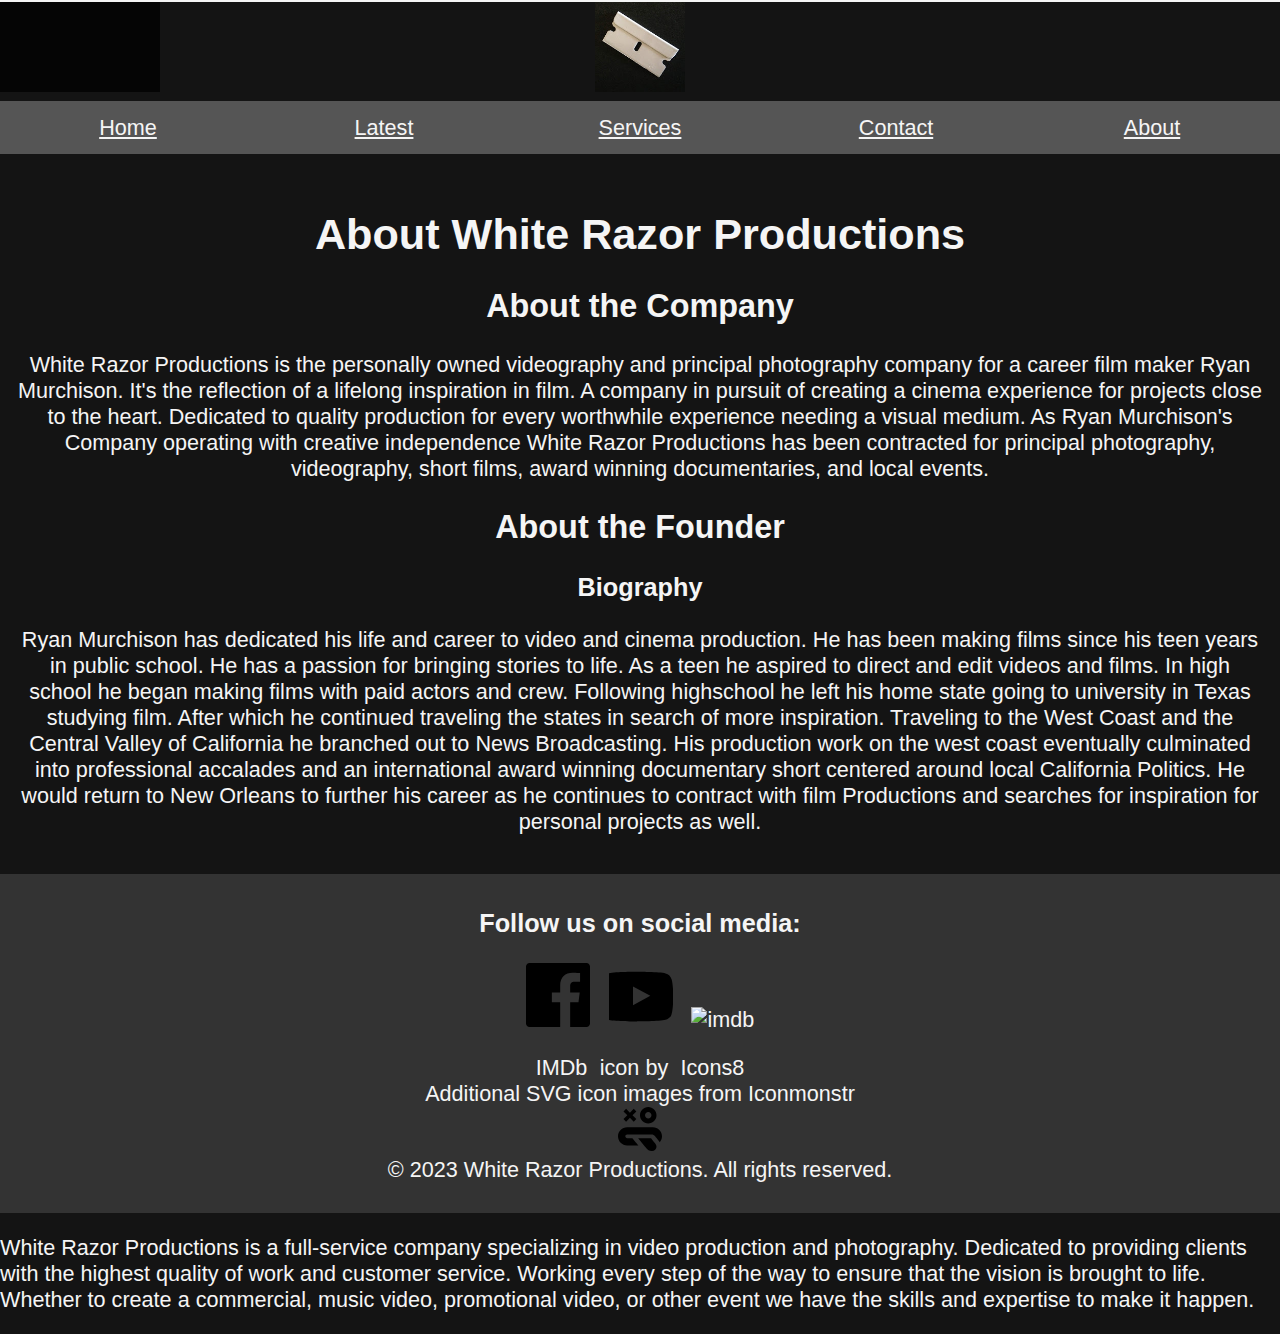
==== commit fbf625f8: "final beta" ====
--- a/about.html
+++ b/about.html
@@ -186,12 +186,11 @@
     <div class="footertext" id="aboutfootertext">
       <p>
         White Razor Productions is a full-service company specializing in video
-        production and photography. We are dedicated to providing clients with
-        the highest quality of work and customer service. Working with you every
-        step of the way to ensure that your vision is brought to life. Whether
-        you are looking to create a commercial, music video, promotional video,
-        or other personal event, we have the skills and expertise to make it
-        happen.
+        production and photography. Dedicated to providing clients with the
+        highest quality of work and customer service. Working every step of the
+        way to ensure that the vision is brought to life. Whether to create a
+        commercial, music video, promotional video, or other event we have the
+        skills and expertise to make it happen.
       </p>
     </div>
   </body>
--- a/whiteRazorStylesheet.css
+++ b/whiteRazorStylesheet.css
@@ -21,11 +21,13 @@
     position: relative;
     border-top: 2px solid whitesmoke;
 }
+
 main {
     margin-top: 10vh;
     padding: 2vh;
     text-align: center;
 }
+
 footer {
     color: whitesmoke;
     padding: 1vh 0;
@@ -136,18 +138,102 @@
     text-align: center;
 }
 
+.card{
+    font-size: 3vh;
+}
+/* Card Display */
+#currentProjects {
+    display: flex;
+    flex-direction: row;
+    align-items: center;
+    justify-content: space-between;
+    width: 100%;
+    border-bottom: 1vh solid whitesmoke;
+}
+
+#indexlogo, #latestlogo {
+    display: flex;
+    align-items: center;
+    justify-content: center;
+    flex: 1;
+    position: absolute;
+    right: 0;
+}
+
+.displayheader {
+    display: flex;
+    align-items: center;
+    flex: 1;
+    flex-direction: row;
+    justify-content: space-between;
+    width: 100%;
+    border-bottom: 1vh solid whitesmoke;
+}
+
+.carddisplay {
+    display: flex;
+    flex-wrap: wrap;
+    justify-content: space-around;
+    align-items: center;
+
+}
+
+.displaycard {
+    flex: 1 1 30%;
+    max-width: 80%;
+    background-color: #444;
+    color: whitesmoke;
+    padding: 2vh;
+    margin: 1vh;
+    border-radius: 8px;
+    box-shadow: 0 4px 8px rgba(0, 0, 0, 0.2);
+    transition: transform 0.2s;
+}
+
+.displaycard img:hover {
+    transform: scale(1.25);
+}
+
+.displaycard img {
+    width: 100%;
+    height: auto;
+    border-radius: 8px;
+}
+
+.displaycard h3 {
+    margin-top: 1vh;
+    font-size: 2.4vh;
+}
+
+.displaycard p {
+    font-size: 2vh;
+}
+
+#indexgofundme {
+    width: 100%;
+    height: auto;
+    max-width: 100%;
+    background-color: rgb(20, 20, 20);
+    display: flex;
+    align-items: center;
+    justify-content: center;
+    padding-top: 2vh;
+    margin: 0 auto;
+}
+
 #reelVideo {
     width: 80vw;
-    height: 45vw;
+    height: 70vh;
     margin: 2vh 0;
 }
+
 /* Footers */
 footer .text {
     margin: 2vh 0;
 }
 
 #missionStatement {
-    font-size: 2vh;
+    font-size: 2.75vh;
 }
 
 #shareLinks a {
@@ -267,18 +353,16 @@
 #latestlogo {
     display: flex;
     align-items: center;
-    justify-content: flex-end;
+    justify-content: center;
     flex: 1;
+    position: absolute;
+    right: 0;
 }
 
 .yearheader {
     display: flex;
     align-items: center;
     flex: 1;
-}
-
-#gofundme-wrapper {
-    filter: invert(1);
 }
 
 #gofundme {
@@ -291,8 +375,8 @@
     justify-content: center;
     padding-top: 2vh;
     margin: 0 auto;
-    filter: invert(1);
-}
+}
+
 /* Responsive adjustments */
 @media (max-width: 768px) {
     body {
@@ -325,7 +409,7 @@
     }
 
     .logoVideo, #logoVideo {
-        left: 0;
+        left:0;
     }
 
     .logoImage, #logoHeader {
@@ -339,20 +423,30 @@
         width: 10vh;
         height: auto;
     }
+
     #logoImage, .logoImage {
         display: none;
     }
+
     .nav-toggle {
         display: none;
     }
 
     #reelVideo {
         width: 75vw;
-        height: auto;
+        height: 45vh;
         max-width: 100vw;
         max-height: 100vh;
     }
 
+    #indexlogo, #latestlogo {
+        display: flex;
+        align-items: center;
+        justify-content: center;
+        flex: 1;
+        position: absolute;
+        right: 0;
+    }
 
     footer {
         flex-direction: column;
@@ -383,8 +477,8 @@
     }
 
     #button {
-        width: 100vw;
-        height: 100%;
+        width: 20vw;
+        height: auto;
         padding: 2vh;
         margin: 0;
         background-size: cover;
@@ -399,6 +493,19 @@
         font-size: 1.2vh;
     }
 
+    #indexgofundme {
+        width: 40vw;
+        height: auto;
+        max-width: 80vw;
+        max-height: 25%;
+        display: flex;
+        align-items: center;
+        justify-content: center;
+        background-color: rgb(20, 20, 20);
+        padding-top: 2vh;
+        margin: 0 auto;
+    }
+
     #gofundme {
         width: 77vw;
         height: auto;
@@ -406,6 +513,11 @@
         max-height: 100vh;
     }
 
+    #indexlogo img {
+        max-width: 50%;
+        height: auto;
+    }
+
     #latestlogo img {
         max-width: 50%;
         height: auto;
@@ -421,6 +533,24 @@
         width: 100%;
         height: auto;
         max-width: 100%;
+    }
+
+    .carddisplay {
+        flex-direction: column;
+        align-items: center;
+    }
+
+    .displaycard {
+        flex: 1 1 80%;
+        max-width: 80%;
+    }
+
+    #indexposter {
+        display: flex;
+        align-items: center;
+        justify-content: center;
+        width: 100%;
+        margin: 0 auto;
     }
 }
 
@@ -512,15 +642,20 @@
         height: auto;
     }
 
+    #indexlogo, #latestlogo {
+        display: flex;
+        align-items: center;
+        justify-content: center;
+        flex: 1;
+        position: absolute;
+        right: 0;
+    }
+
     #reelVideo {
         width: 60vw;
-        height: auto;
+        height: 40vh;
         max-width: 100vw;
         max-height: 100vh;
-    }
-
-    #logoVideo {
-        display: none;
     }
 
     footer {
@@ -552,8 +687,8 @@
     }
 
     #button {
-        width: 100vw;
-        height: 10vh;
+        width: 30vw;
+        height: auto;
         padding: 2vh;
         margin: 0;
         background-size: cover;
@@ -575,6 +710,19 @@
         max-height: 100vh;
     }
 
+    #indexgofundme {
+        width: 40vw;
+        height: auto;
+        max-width: 80vw;
+        max-height: 80%;
+        display: flex;
+        align-items: center;
+        justify-content: center;
+        background-color: rgb(20, 20, 20);
+        padding-top: 2vh;
+        margin: 0 auto;
+    }
+
     #latestlogo img {
         max-width: 50%;
         height: auto;
@@ -591,71 +739,22 @@
         height: auto;
         max-width: 100%;
     }
-}
-
-/*
-    header {
-        display: flex;
+
+    .carddisplay {
         flex-direction: column;
         align-items: center;
-        justify-content: center;
-        padding: 1vh 0;
-        text-align: center;
-        background-color: #333;
-        width: 100%;
-        max-height: 10vh;
-        position: relative;
-        border-top: 2px solid whitesmoke;
-    }
-        nav {
-        display: flex;
-        background-color: #333;
-        width: 100%;
-        padding: 0;
-        margin: 0;
-        position: relative;
-        flex-direction: column;
-        align-items: center;
-        top: 10vh;
-    }
-
-    nav ul {
-        list-style: none;
-        padding: 0;
-        margin: 0;
-        display: flex;
-        justify-content: space-around;
-        align-items: center;
-        width: 100%;
-    }
-
-    nav ul li {
-        flex: 1;
-        text-align: center;
-    }
-
-    nav ul li a {
-        display: block;
-        padding: 1.5vh 2vw;
-        color: whitesmoke;
-        text-decoration: none;
-    }
-
-    nav ul li a, #phone, #email:hover {
-        background-color: #555;
-        text-decoration: underline;
-    }
-    .nav-toggle {
-        display: none;
-        height: 5vh;
-        width: auto;
-        display: block;
-        background-color: #444;
-        color: #fff;
-        border: none;
-        cursor: pointer;
-        font-size: 1.6vh;
-        margin-left: auto;
-        margin-top: 10vh;
-    }
-*/+    }
+
+    .displaycard {
+        flex: 1 1 80%;
+        max-width: 80%;
+    }
+
+    #indexposter {
+        display: flex;
+        align-items: center;
+        justify-content: center;
+        width: 100%;
+        margin: 0 auto;
+    }
+}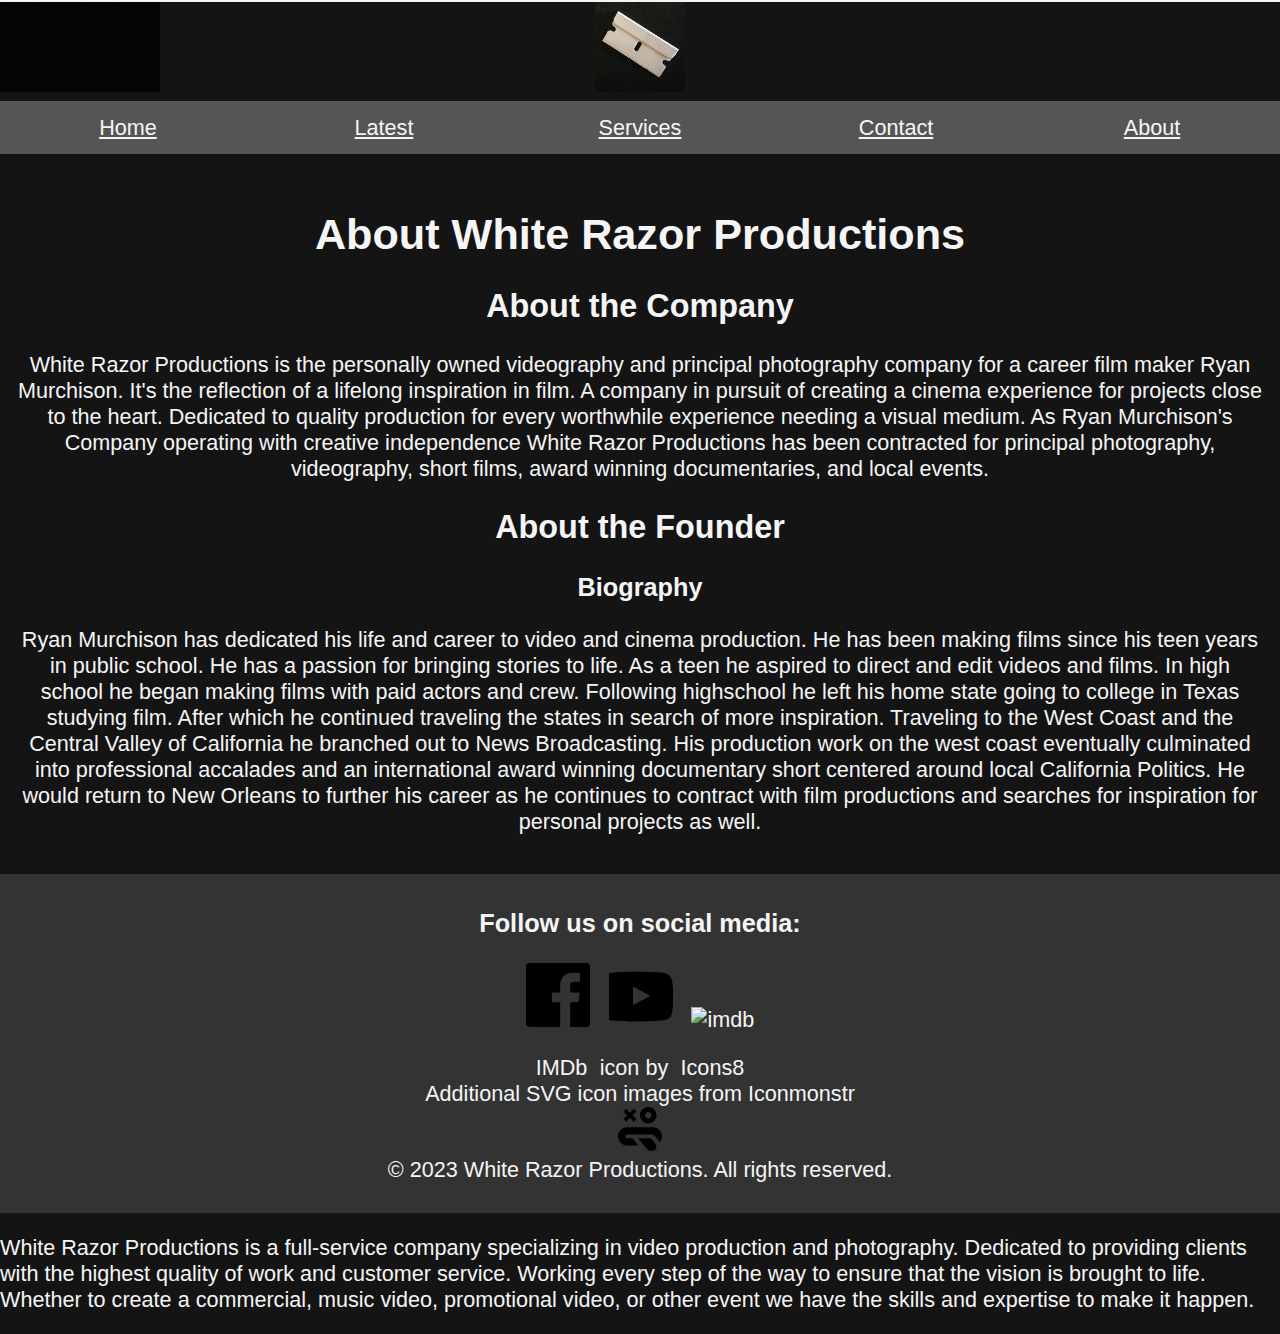
==== commit cca987a7: "final beta" ====
--- a/about.html
+++ b/about.html
@@ -83,14 +83,14 @@
         school. He has a passion for bringing stories to life. As a teen he
         aspired to direct and edit videos and films. In high school he began
         making films with paid actors and crew. Following highschool he left his
-        home state going to university in Texas studying film. After which he
+        home state going to college in Texas studying film. After which he
         continued traveling the states in search of more inspiration. Traveling
         to the West Coast and the Central Valley of California he branched out
         to News Broadcasting. His production work on the west coast eventually
         culminated into professional accalades and an international award
         winning documentary short centered around local California Politics. He
         would return to New Orleans to further his career as he continues to
-        contract with film Productions and searches for inspiration for personal
+        contract with film productions and searches for inspiration for personal
         projects as well.
       </p>
     </main>
--- a/whiteRazorStylesheet.css
+++ b/whiteRazorStylesheet.css
@@ -382,7 +382,11 @@
     body {
         font-size: 1.4vh;
     }
-
+    main {
+        margin-top: 10vh;
+        padding: 2vh;
+        text-align: center;
+    }
     .logo {
         display: flex;
         align-items: center;
@@ -523,16 +527,18 @@
         height: auto;
     }
 
-    .display {
+    .display { 
+        align-items: center;
         width: 100%; 
         height: auto;
         max-width: 100%; 
     }
 
     .displayimage {
-        width: 100%;
-        height: auto;
-        max-width: 100%;
+        align-items: center;
+        width: 100%;
+        height: auto;
+        max-width: 80%;
     }
 
     .carddisplay {
@@ -558,7 +564,11 @@
     body {
         font-size: 1.4vh;
     }
-
+    main {
+        margin-top: 10vh;
+        padding: 2vh;
+        text-align: center;
+    }
     .nav-toggle {
         display: none;
     }
@@ -728,16 +738,18 @@
         height: auto;
     }
 
-    .display {
+    .display { 
+        align-items: center;
         width: 100%; 
         height: auto;
         max-width: 100%; 
     }
 
     .displayimage {
-        width: 100%;
-        height: auto;
-        max-width: 100%;
+        align-items: center;
+        width: 100%;
+        height: auto;
+        max-width: 80%;
     }
 
     .carddisplay {
